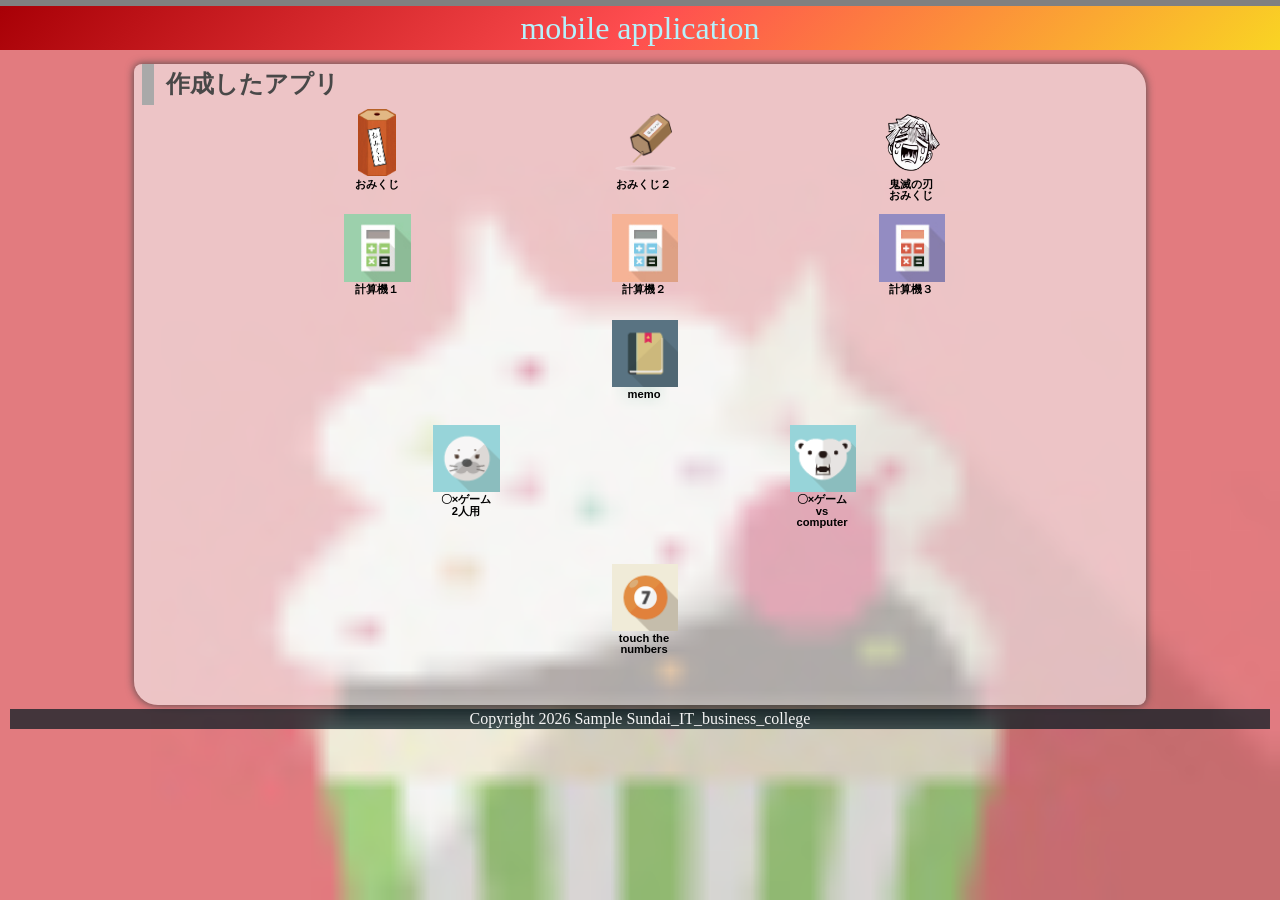
==== index.html @ 5fc8c69c "Add files via upload" ====
<!DOCTYPE html>
<html lang="ja">
  <head>
    <meta charset="UTF-8" />
    <meta name="viewport" content="width=device-width, initial-scale=1.0" />
    <title>mobile application</title>
    <meta name="description" content="mobile application" />

    <link rel="icon" href="favicon.ico" />
    <link rel="stylesheet" href="css/index.css" />
  </head>

  <body>
    <!-- 見出し（みだし） -->
    <header class="header">
      <h1>mobile application</h1>
    </header>

    <!-- 作成したアプリ -->
    <main>
      <section class="container">
        <h2>作成したアプリ</h2>
        <div class="sub_container">
          <div class="item01">
            <a href="./01_omikuji01-10/omikuji.html" title="01-10.sound"
              ><img
                src="img/omikuji2.png"
                alt="01-10.omikuji"
                class="img_fit"
              /><br />おみくじ</a
            >
          </div>
          <div class="item01">
            <a
              href="./01_omikuji01-12/omikuji.html"
              title="01-12.同じ内容が続けて出ないようにする。 "
              ><img
                src="img/omikuji3.png"
                alt="01-12.omikuji"
              /><br />おみくじ２</a
            >
          </div>
          <div class="item01">
            <a
              href="./01_omikuji_kimetsu/01_omikuji_kimetsu/omikuji_kimetsu.html"
              title="鬼滅の刃"
              ><img
                src="img/zenitsu.png"
                alt="鬼滅の刃おみくじ"
              /><br />鬼滅の刃<br />おみくじ</a
            >
          </div>
        </div>
        <div class="sub_container">
          <div class="item01">
            <a
              href="./03_calculator_02/calculator.html"
              title="03-02. Calculator（関数）"
              ><img src="img/calc1.jpg" alt="簡単な計算機" /><br />計算機１</a
            >
          </div>
          <div class="item01">
            <a
              href="./03_calculator_03/calculator.html"
              title="03-03. Calculator　イコールをボタンにする"
              ><img src="img/calc2.jpg" alt="簡単な計算機" /><br />計算機２</a
            >
          </div>
          <div class="item01">
            <a
              href="./03_calculator_(button)_02/calculator_button.html"
              title="03-05. Calculator（キーボードイベント）"
              ><img
                src="img/calc3.jpg"
                alt="全部ボタンの計算機"
              /><br />計算機３</a
            >
          </div>
        </div>
        <div class="sub_container">
          <div class="item01">
            <a href="./04-10_memo/memo.html" title="04-10.EventDelefation"
              ><img src="img/memo5.png" alt="memo v5" /><br />memo</a
            >
          </div>
        </div>
        <div class="sub_container">
          <div class="item02">
            <a href="./05-06_tic_tac_toe/tic_tac_toe.html" title="05-06. sound"
              ><img
                src="./img/azarashi.png"
                alt="〇✖ゲーム（二人用）"
              />〇×ゲーム<br />2人用</a
            >
          </div>
          <div class="item02">
            <a
              href="./05-09_tic_tac_toe/tic_tac_toe.html"
              title="05-09. vs computer level付き"
              ><img
                src="img/bear.png"
                alt="〇✖ゲームvs compute"
              /><br />〇×ゲーム<br />vs computer</a
            >
          </div>
        </div>
        <div class="sub_container">
          <div class="item02">
            <a href="./08_touch_the_numbers/touch_the_numbers.html" title=""
              ><img
                src="img/touch_the_numbers.png"
                alt="数字を順番に押すゲーム"
              /><br />touch the numbers</a
            >
          </div>
        </div>

        <div class="filler01"></div>
      </section>

      <!-- フッター -->
      <footer>
        <p>Copyright 2026 Sample Sundai_IT_business_college</p>
      </footer>
    </main>
    <script src="js/index.js"></script>
  </body>
</html>
---- css/index.css ----
@charset "utf-8";

html {
  /* ブラウザのデフォルトが16px                        */
  /* デフォルトの16pxの代わりに1emが10pxになるように調整 */
  font-size: 62.5%;
}

*,
*::before,
*::after {
  box-sizing: border-box;
}

body {
  line-height: 1.5;
  color: rgb(73, 72, 72);
  font-size: 1.6rem; /* 16px */
  font-family: "Helvetica Neue", Arial, "Hiragino Kaku Gothic ProN",
    "Hiragino Sans", Meiryo, sans-serif;
  text-align: center;
  background-image: url(../img/cake.jpg); /*★自分で画像を設定すること。*/
  background-size: cover;
}

header,
footer,
h1,
h2,
h3,
p,
div,
.container01,
.filler01 {
  margin: 0.2em 0em 0em 0em;
  padding: 0.1em;
}

/*****************************/
/* 見出し（みだし）           */
/*****************************/
header {
  position: fixed; /*ヘッダーを固定（こてい）する*/
  /* 基準（きじゅん）を画面（がめん）の左上（ひだりうえ）に */
  top: 0em;
  left: 0em;
  width: 100%;
  margin: 0;
  padding: 0;
  background-color: grey;
  z-index: 10;
}
h1 {
  font: 2em Rajdhani, "Noto Sans JP";
  color: rgb(181, 242, 252);
  /* background-image: radial-gradient(
    circle 248px at center,
    #16d9e3 0%,
    #30c7ec 47%,
    #46aef7 100%
  ); */
  background: linear-gradient(135deg, #a80006, #ff4e50, #f9d423);
}

h2 {
  padding-left: 0.5em;
  border-left: solid 0.5em darkgray;
  text-align: left;
}

/*****************************/
/* ページ                    */
/*****************************/
main {
  z-index: 20;
  margin-top: 3em;
  overflow: auto; /* コンテンツの表示を自動に設定（スクロール） */
}
/*****************************/
/* セクション(section)        */
/*****************************/
.container {
  margin-top: 1em;
  margin-right: auto;
  margin-left: auto;
  padding-left: 0.5em;
  width: 80%;
  border-radius: 0.5em 1.5em;
  background-color: rgba(245, 245, 245, 0.6);
  box-shadow: 0 0 0.5em rgb(73, 72, 72);
}
main > p {
  font: 1.2em bold;
}

/*****************************/
/* アンカー(anchor)           */
/*****************************/
a {
  color: black;
  font-weight: 900;
  text-decoration: none;
  /* https://developer.mozilla.org/ja/docs/Web/CSS/text-decoration */
}

/* mouseoverでグレースケール */
a:hover {
  opacity: 0.5;
  filter: grayscale(100%);
}

/*****************************/
/* container  item           */
/*****************************/
.sub_container {
  display: flex;
  flex-wrap: wrap;
  justify-content: space-evenly;
  font-size: 0.7em;
}

.item01 {
  position: relative;
  width: 6em;
  height: 9em;
  margin: 0;
  line-height: 1em;
  overflow: hidden;
  opacity: 0;
}

.item02 {
  position: relative;
  width: 6em;
  height: 12em;
  margin: 0;
  line-height: 1em;
  overflow: hidden;
  opacity: 0;
}

.fade-in {
  animation: fade-in 1.5s ease-out forwards;
}
@keyframes fade-in {
  0% {
    opacity: 0;
    transform: translateY(30px) translateX(30);
  }
  100% {
    opacity: 1;
    transform: translateY(0) translateX(0);
  }
}

.item01 img,
.item02 img {
  width: 6em;
  height: auto;
}

.item01 .img_fit {
  width: auto;
  height: 6em;
  overflow: hidden;
}

/*****************************/
/* フッター                   */
/*****************************/
footer > p {
  /*position: absolute;/*←絶対位置*/
  /*bottom: 5px; /*下に固定*/
  position: relative;
  width: 100%;
  margin: 0px;
  padding: 1px;
  color: whitesmoke;
  font: 1em Rajdhani;
  text-align: center;
  background: rgba(1, 24, 31, 0.7);
}
/*******************************************************/
/* レスポンシブ対応　メディアクエリを使ってCSSを切り替える */
/* https://www.design-memo.com/coding/css-media-queries */
/* mobileのときのスタイル */
/*******************************************************/
@media screen and (max-width: 480px) {
  /* body{
        background-size: auto 900px;
    } */
  h1 {
    font-size: 1.5em;
  }
}
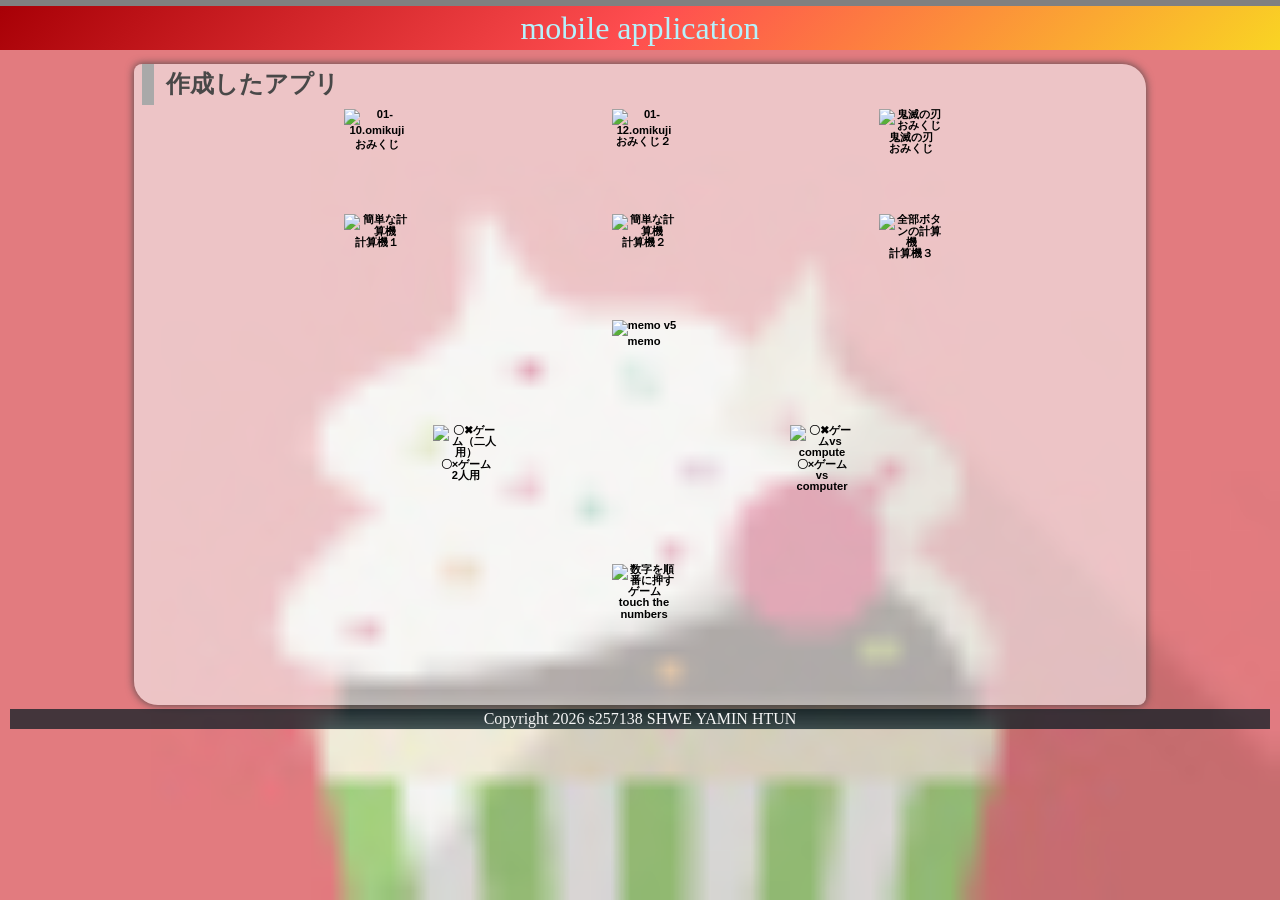
==== commit 5e7f488a: "Add files via upload" ====
--- a/index.html
+++ b/index.html
@@ -24,7 +24,7 @@
           <div class="item01">
             <a href="./01_omikuji01-10/omikuji.html" title="01-10.sound"
               ><img
-                src="img/omikuji2.png"
+                src="img/strawberry.png"
                 alt="01-10.omikuji"
                 class="img_fit"
               /><br />おみくじ</a
@@ -35,7 +35,7 @@
               href="./01_omikuji01-12/omikuji.html"
               title="01-12.同じ内容が続けて出ないようにする。 "
               ><img
-                src="img/omikuji3.png"
+                src="img/mango.png"
                 alt="01-12.omikuji"
               /><br />おみくじ２</a
             >
@@ -45,7 +45,7 @@
               href="./01_omikuji_kimetsu/01_omikuji_kimetsu/omikuji_kimetsu.html"
               title="鬼滅の刃"
               ><img
-                src="img/zenitsu.png"
+                src="img/peach.png"
                 alt="鬼滅の刃おみくじ"
               /><br />鬼滅の刃<br />おみくじ</a
             >
@@ -56,14 +56,14 @@
             <a
               href="./03_calculator_02/calculator.html"
               title="03-02. Calculator（関数）"
-              ><img src="img/calc1.jpg" alt="簡単な計算機" /><br />計算機１</a
+              ><img src="img/grape.png" alt="簡単な計算機" /><br />計算機１</a
             >
           </div>
           <div class="item01">
             <a
               href="./03_calculator_03/calculator.html"
               title="03-03. Calculator　イコールをボタンにする"
-              ><img src="img/calc2.jpg" alt="簡単な計算機" /><br />計算機２</a
+              ><img src="img/grapes.png" alt="簡単な計算機" /><br />計算機２</a
             >
           </div>
           <div class="item01">
@@ -71,7 +71,7 @@
               href="./03_calculator_(button)_02/calculator_button.html"
               title="03-05. Calculator（キーボードイベント）"
               ><img
-                src="img/calc3.jpg"
+                src="img/durian.png"
                 alt="全部ボタンの計算機"
               /><br />計算機３</a
             >
@@ -80,7 +80,7 @@
         <div class="sub_container">
           <div class="item01">
             <a href="./04-10_memo/memo.html" title="04-10.EventDelefation"
-              ><img src="img/memo5.png" alt="memo v5" /><br />memo</a
+              ><img src="img/apricot.png" alt="memo v5" /><br />memo</a
             >
           </div>
         </div>
@@ -88,7 +88,7 @@
           <div class="item02">
             <a href="./05-06_tic_tac_toe/tic_tac_toe.html" title="05-06. sound"
               ><img
-                src="./img/azarashi.png"
+                src="./img/apple.png"
                 alt="〇✖ゲーム（二人用）"
               />〇×ゲーム<br />2人用</a
             >
@@ -98,7 +98,7 @@
               href="./05-09_tic_tac_toe/tic_tac_toe.html"
               title="05-09. vs computer level付き"
               ><img
-                src="img/bear.png"
+                src="img/banana.png"
                 alt="〇✖ゲームvs compute"
               /><br />〇×ゲーム<br />vs computer</a
             >
@@ -108,7 +108,7 @@
           <div class="item02">
             <a href="./08_touch_the_numbers/touch_the_numbers.html" title=""
               ><img
-                src="img/touch_the_numbers.png"
+                src="img/pineapple.png"
                 alt="数字を順番に押すゲーム"
               /><br />touch the numbers</a
             >
@@ -120,7 +120,7 @@
 
       <!-- フッター -->
       <footer>
-        <p>Copyright 2026 Sample Sundai_IT_business_college</p>
+        <p>Copyright 2026 s257138 SHWE YAMIN HTUN</p>
       </footer>
     </main>
     <script src="js/index.js"></script>
